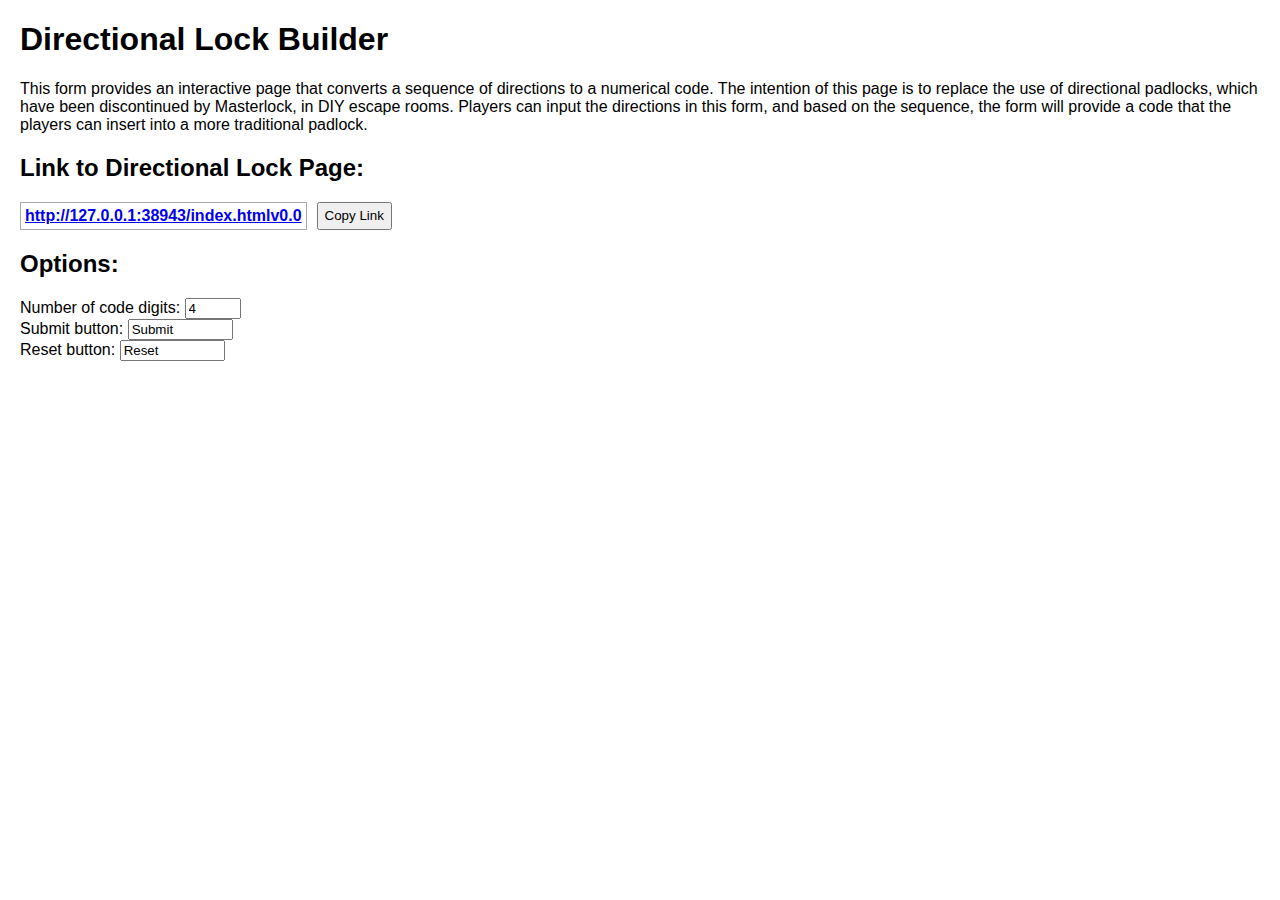
==== index.html @ a23e7b50 "Add form to build directional lock page" ====
<!DOCTYPE html>
<html lang="en">
</html>
<head>
    <meta charset="UTF-8">
    <meta name="viewport" content="width=device-width, initial-scale=1.0">
    <title>Directional Lock Builder</title>
    <link rel="stylesheet" href="form.css">
    <script type="text/javascript" src="form.js"></script>
</head>
<body>
    <div class="main-document">
        <h1>Directional Lock Builder</h1>
        <p>
            This form provides an interactive page that converts a sequence of directions to a numerical code.
            The intention of this page is to replace the use of directional padlocks, which have been discontinued by Masterlock, in DIY escape rooms.
            Players can input the directions in this form, and based on the sequence, the form will provide a code that the players can insert into a more traditional padlock.
        </p>

        <h2>Link to Directional Lock Page:</h2>
        <div id="link-container">
            <div class="link-box">
                <a id="link" href="error" target="_blank">ERROR</a>
            </div>
            <button id="copy-link-button" class="button">Copy Link</button>
            <div id="copy-indicator" class="copy-indicator">Copied!</div>
        </div>

        <h2>Options:</h2>
        <label for="digits-input">Number of code digits:</label>
        <input id="digits-input" type="number" step="1" min="2" max="10"/>
        <br/>
        <label for="submit-input">Submit button:</label>
        <input id="submit-input" type="text" size="10"/>
        <br/>
        <label for="reset-input">Reset button:</label>
        <input id="reset-input" type="text" size="10"/>
    </div>

    <script>
        initialize();
    </script>
</body>
---- form.css ----
body {
    font-family: Arial, sans-serif;
    margin: 20px;
}

#link-container {
    display: flex;
    flex-direction: row;
}

.link-box {
    font-weight: bold;
    margin-right: 10px;
    border: 1px;
    border-style: solid;
    border-color: #AAAAAA;
    padding: 4px;
}

.copy-indicator {
    position: absolute;
    background-color: black;
    color: white;
    padding: 5px 10px;
    border-radius: 5px;
    font-size: 12px;
    opacity: 0;
    transition: opacity 0.5s ease-out;
    pointer-events: none;
}
.copy-indicator.show {
    opacity: 1;
}
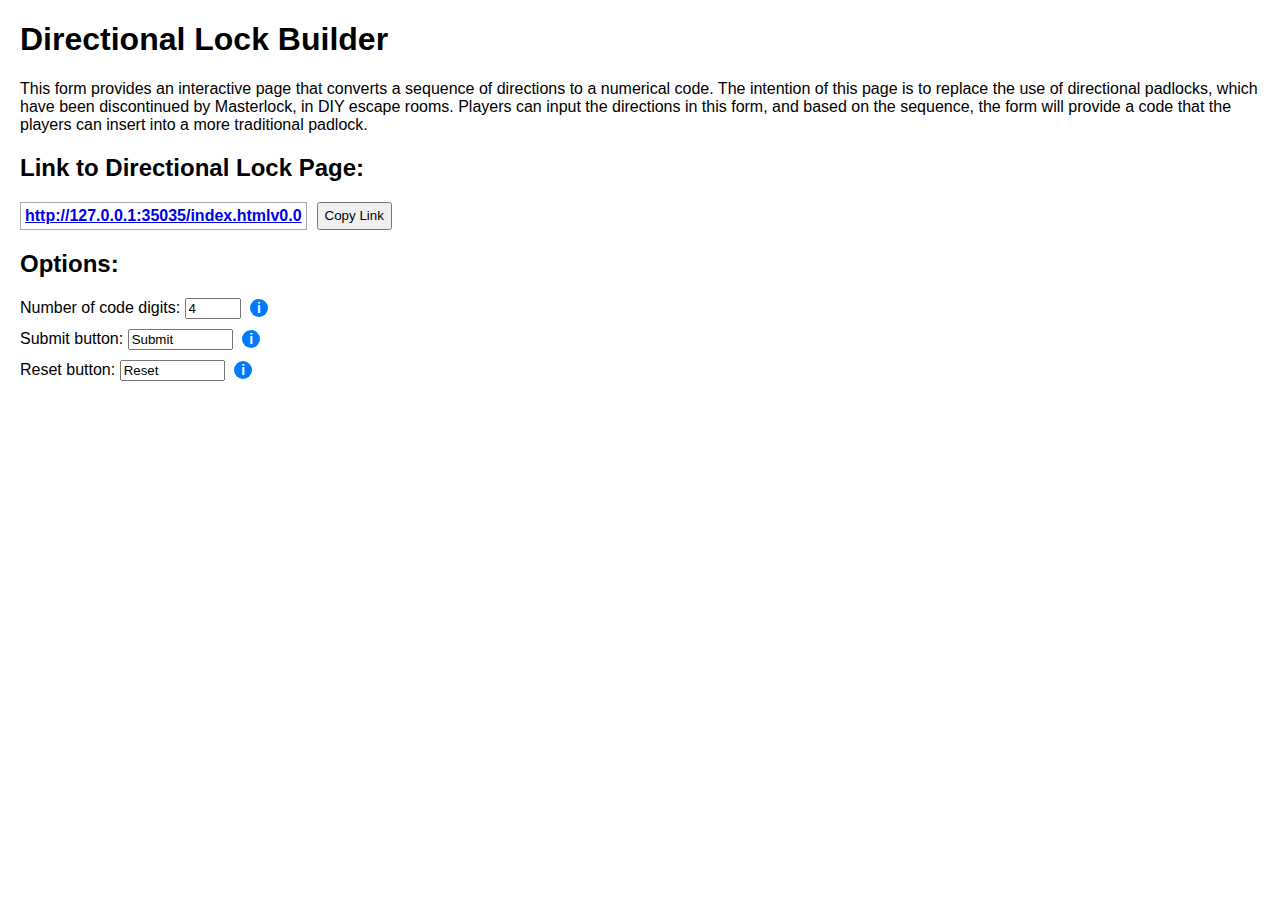
==== commit 1122db09: "Add tooltips" ====
--- a/index.html
+++ b/index.html
@@ -27,14 +27,36 @@
         </div>
 
         <h2>Options:</h2>
-        <label for="digits-input">Number of code digits:</label>
-        <input id="digits-input" type="number" step="1" min="2" max="10"/>
-        <br/>
-        <label for="submit-input">Submit button:</label>
-        <input id="submit-input" type="text" size="10"/>
-        <br/>
-        <label for="reset-input">Reset button:</label>
-        <input id="reset-input" type="text" size="10"/>
+        <div class="form-group">
+            <label for="digits-input">Number of code digits:</label>
+            <input id="digits-input" type="number" step="1" min="2" max="10"/>
+            <span class="info-icon">i
+                <span class="tooltip-text">
+                    The sequence of directions will be converted into a number that can entered into a traditional number lock.
+                    This option specifies how many digits the generated code will have.
+                </span>
+            </span>
+        </div>
+        <div class="form-group">
+            <label for="submit-input">Submit button:</label>
+            <input id="submit-input" type="text" size="10"/>
+            <span class="info-icon">i
+                <span class="tooltip-text">
+                    The text to display in the submit button.
+                    This can be changed to a different language or to better match the theme of the room.
+                </span>
+            </span>
+        </div>
+        <div class="form-group">
+            <label for="reset-input">Reset button:</label>
+            <input id="reset-input" type="text" size="10"/>
+            <span class="info-icon">i
+                <span class="tooltip-text">
+                    The text to display in the reset button.
+                    This can be changed to a different language or to better match the theme of the room.
+                </span>
+            </span>
+        </div>
     </div>
 
     <script>
--- a/form.css
+++ b/form.css
@@ -31,3 +31,48 @@
 .copy-indicator.show {
     opacity: 1;
 }
+
+.form-group {
+    margin-bottom: 10px;
+    position: relative;
+}
+.info-icon {
+    display: inline-block;
+    margin-left: 5px;
+    width: 18px;
+    height: 18px;
+    background-color: #007bff;
+    color: #fff;
+    text-align: center;
+    border-radius: 50%;
+    font-size: 14px;
+    line-height: 18px;
+    font-weight: bold;
+    cursor: pointer;
+    position: relative;
+}
+.tooltip-text {
+    visibility: hidden;
+    background-color: #333;
+    color: #fff;
+    text-align: left;
+    padding: 8px;
+    border-radius: 5px;
+    position: absolute;
+    bottom: 125%;
+    left: 50%;
+    transform: translateX(-50%);
+    opacity: 0;
+    transition: opacity 0.3s;
+    z-index: 1;
+    width: 400px;
+    white-space: normal; /* Allow text to wrap */
+    word-wrap: break-word; /* Ensure long words break */
+    box-shadow: 0px 4px 6px rgba(0, 0, 0, 0.2);
+    font-size: 12px;
+    font-weight: normal;
+}
+.info-icon:hover .tooltip-text {
+    visibility: visible;
+    opacity: 1;
+}